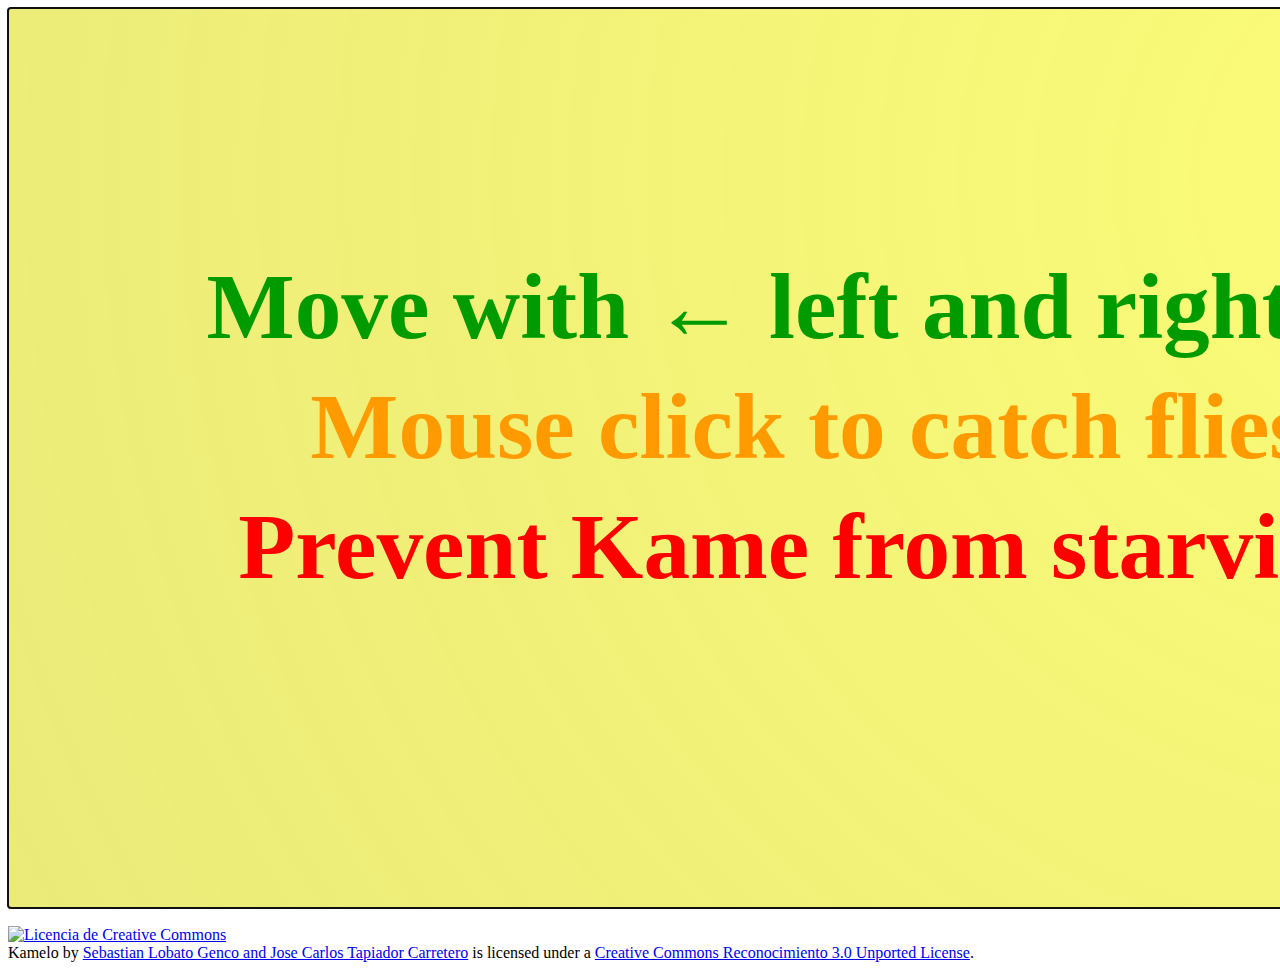
==== ProtoKameo1/ProtoKameo1/index.html @ cf099b4d "Performance: Draw tree and sun gradient only once" ====
﻿<!DOCTYPE html>

<html lang="en" xmlns="http://www.w3.org/1999/xhtml">
<head>
    <meta charset="utf-8" />
    <title>Kamelo Game</title>
    <style type="text/css">
        div.canvas_position {
            width: 1600px;
            height:900px;
            margin: 0px auto;
        }
    </style>
    <script type="text/javascript">
        function stopDefAction(evt) { // Prevent undesired actions on key presses disabling some default behaviour
            evt.preventDefault();
        }
    </script>
    <script type="text/javascript" src="browserDetector.js"></script>
    <script type="text/javascript" src="core.js"></script>
    <script type="text/javascript" src="howler.js"></script>
    <script type="text/javascript" src="sound_engine.js"></script>
    <script type="text/javascript" src="engine.js"></script>
    <script type="text/javascript" src="entity.js"></script>
    <script type="text/javascript" src="player.js"></script>
    <script type="text/javascript" src="cloud.js"></script>
    <script type="text/javascript" src="fly.js"></script>
    <script type="text/javascript" src="spriteSheet.js"></script>
    <script type="text/javascript" src="input.js"></script>
    <script type="text/javascript">
        window.onload = setup;
    </script>
</head>
<body onkeypress="stopDefAction(event);">
    <div class="canvas_position">
        <canvas id="PlayerCanvas" width="1600" height="900" style="position: absolute; z-index: 5;" tabindex="1">
            Canvas tag not supported
	    </canvas>
        <canvas id="FireworksCanvas" width="1600" height="900" style="position: absolute; z-index: 4;">
            Canvas tag not supported
	    </canvas>
        <canvas id="PlaygroundCanvas" width="1600" height="900" style="position: absolute; z-index: 3;">
            Canvas tag not supported
	    </canvas>
        <canvas id="TreeCanvas" width="1600" height="900" style="position: absolute; z-index: 2;">
            Canvas tag not supported
        </canvas>
        <canvas id="DynamicBackground" width="1600" height="900" style="position: absolute; z-index: 1;">
            Canvas tag not supported
        </canvas>
        <canvas id="StaticBackground" width="1600" height="900" style="position: absolute; z-index: 0;">
            Canvas tag not supported
        </canvas>
    </div>
    <div id="license">
        <br />
        <a rel="license" href="http://creativecommons.org/licenses/by/3.0/deed.es_ES"><img alt="Licencia de Creative Commons" style="border-width:0" src="http://i.creativecommons.org/l/by/3.0/88x31.png" /></a><br /><span xmlns:dct="http://purl.org/dc/terms/" property="dct:title">Kamelo</span> by <a xmlns:cc="http://creativecommons.org/ns#" href="https://github.com/neoranga55/kamelo" property="cc:attributionName" rel="cc:attributionURL">Sebastian Lobato Genco and Jose Carlos Tapiador Carretero</a> is licensed under a <a rel="license" href="http://creativecommons.org/licenses/by/3.0/deed.es_ES">Creative Commons Reconocimiento 3.0 Unported License</a>.
    </div>
</body>
</html>
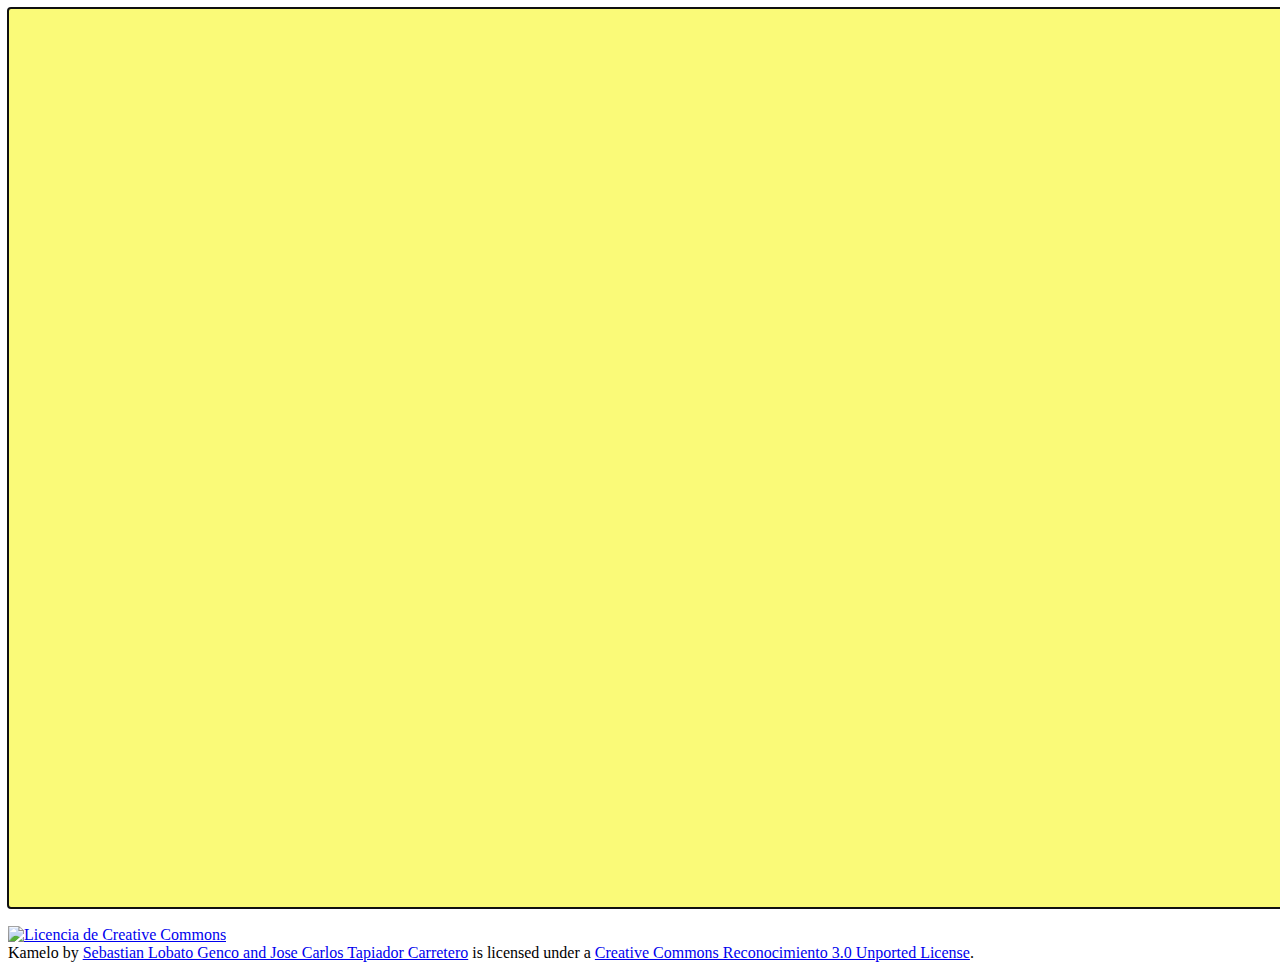
==== commit 2705e268: "Delayed loading of all libraries" ====
--- a/ProtoKameo1/ProtoKameo1/index.html
+++ b/ProtoKameo1/ProtoKameo1/index.html
@@ -16,7 +16,7 @@
             evt.preventDefault();
         }
     </script>
-    <script type="text/javascript" src="browserDetector.js"></script>
+    <!--<script type="text/javascript" src="browserDetector.js"></script>
     <script type="text/javascript" src="core.js"></script>
     <script type="text/javascript" src="howler.js"></script>
     <script type="text/javascript" src="sound_engine.js"></script>
@@ -26,9 +26,31 @@
     <script type="text/javascript" src="cloud.js"></script>
     <script type="text/javascript" src="fly.js"></script>
     <script type="text/javascript" src="spriteSheet.js"></script>
-    <script type="text/javascript" src="input.js"></script>
+    <script type="text/javascript" src="input.js"></script>-->
     <script type="text/javascript">
-        window.onload = setup;
+        var scripts_list = ["browserDetector.js", "core.js", "howler.js", "sound_engine.js", "engine.js", "entity.js", "player.js", "cloud.js", "fly.js", "spriteSheet.js", "input.js"];
+        var head = document.getElementsByTagName('head').item(0);
+        var loadJS = function (position) {
+            loadJS_ready = false;
+            var script = document.createElement("script");
+            script.type = "text/javascript";
+            script.onload = function () { // Initalize pending scripts
+                if ((position + 1) < scripts_list.length) {
+                    loadJS(position + 1);
+                } else {
+                    setup(); // Execute real game
+                }
+            }
+            script.src = scripts_list[position];
+            head.appendChild(script);
+        };
+        window.onload = function () { // Load all scripts after painting the html page for the first time
+            var canvas = document.getElementById('PlayerCanvas');
+            var context = canvas.getContext('2d');
+            context.fillStyle = 'rgba(250,250,120,1)'; // Show first draw to user in a few milliseconds after HTML is loaded
+            context.fillRect(0, 0, canvas.width, canvas.height);
+            loadJS(0);
+        };
     </script>
 </head>
 <body onkeypress="stopDefAction(event);">
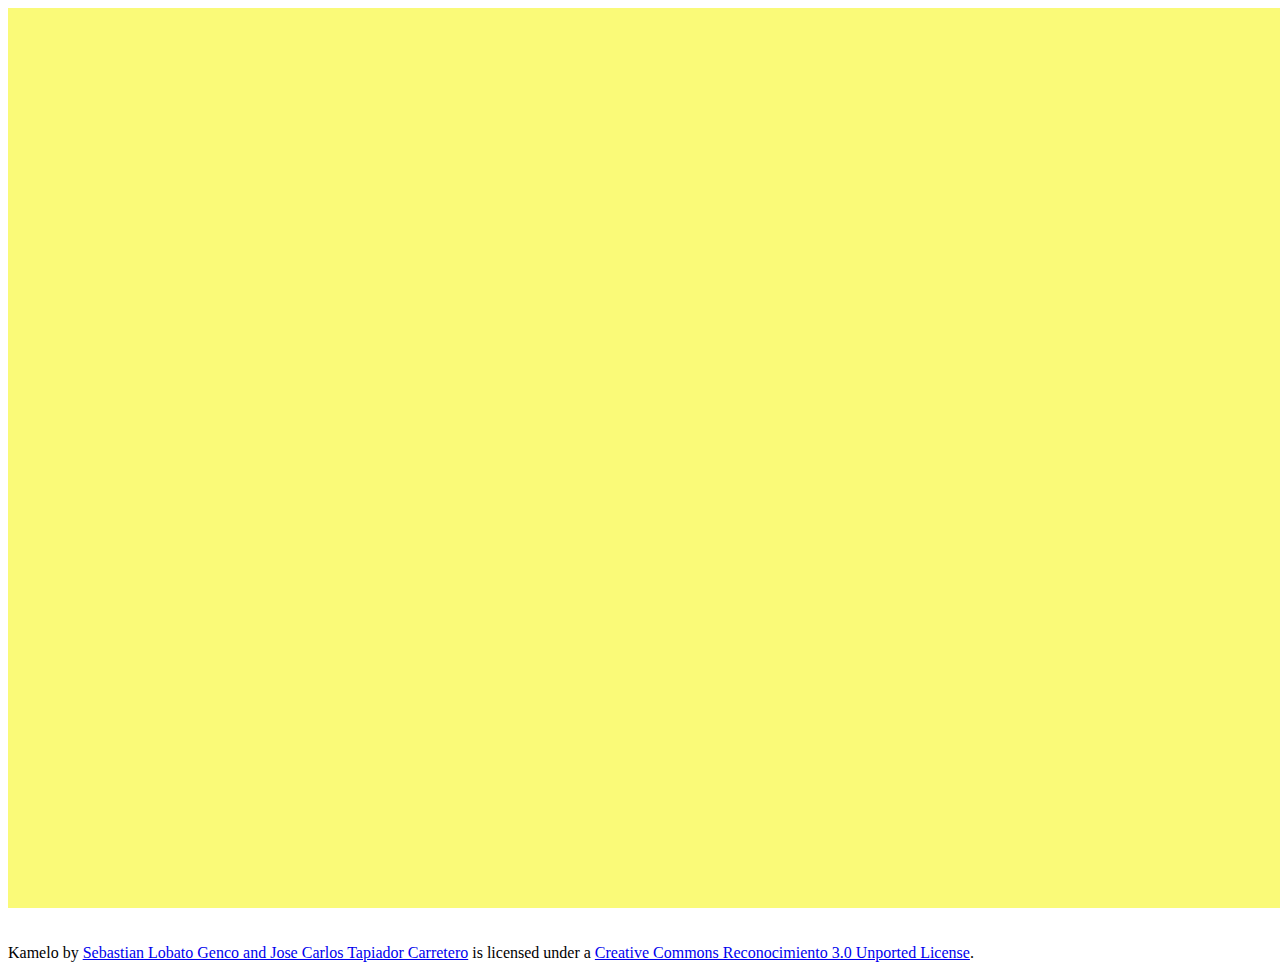
==== commit de24b492: "Added Google Analytics" ====
--- a/ProtoKameo1/ProtoKameo1/index.html
+++ b/ProtoKameo1/ProtoKameo1/index.html
@@ -16,41 +16,19 @@
             evt.preventDefault();
         }
     </script>
-    <!--<script type="text/javascript" src="browserDetector.js"></script>
-    <script type="text/javascript" src="core.js"></script>
-    <script type="text/javascript" src="howler.js"></script>
+    <script type="text/javascript" src="browserDetector.js"></script>
+    <script type="text/javascript" src="core-min.js"></script>
+    <script type="text/javascript" src="input-min.js"></script>
+    <script type="text/javascript" src="howler-min.js"></script>
     <script type="text/javascript" src="sound_engine.js"></script>
-    <script type="text/javascript" src="engine.js"></script>
+    <script type="text/javascript" src="engine-min.js"></script>
     <script type="text/javascript" src="entity.js"></script>
-    <script type="text/javascript" src="player.js"></script>
+    <script type="text/javascript" src="player-min.js"></script>
     <script type="text/javascript" src="cloud.js"></script>
-    <script type="text/javascript" src="fly.js"></script>
+    <script type="text/javascript" src="fly-min.js"></script>
     <script type="text/javascript" src="spriteSheet.js"></script>
-    <script type="text/javascript" src="input.js"></script>-->
     <script type="text/javascript">
-        var scripts_list = ["browserDetector.js", "core.js", "howler.js", "sound_engine.js", "engine.js", "entity.js", "player.js", "cloud.js", "fly.js", "spriteSheet.js", "input.js"];
-        var head = document.getElementsByTagName('head').item(0);
-        var loadJS = function (position) {
-            loadJS_ready = false;
-            var script = document.createElement("script");
-            script.type = "text/javascript";
-            script.onload = function () { // Initalize pending scripts
-                if ((position + 1) < scripts_list.length) {
-                    loadJS(position + 1);
-                } else {
-                    setup(); // Execute real game
-                }
-            }
-            script.src = scripts_list[position];
-            head.appendChild(script);
-        };
-        window.onload = function () { // Load all scripts after painting the html page for the first time
-            var canvas = document.getElementById('PlayerCanvas');
-            var context = canvas.getContext('2d');
-            context.fillStyle = 'rgba(250,250,120,1)'; // Show first draw to user in a few milliseconds after HTML is loaded
-            context.fillRect(0, 0, canvas.width, canvas.height);
-            loadJS(0);
-        };
+        window.onload = setup;
     </script>
 </head>
 <body onkeypress="stopDefAction(event);">
@@ -76,7 +54,24 @@
     </div>
     <div id="license">
         <br />
-        <a rel="license" href="http://creativecommons.org/licenses/by/3.0/deed.es_ES"><img alt="Licencia de Creative Commons" style="border-width:0" src="http://i.creativecommons.org/l/by/3.0/88x31.png" /></a><br /><span xmlns:dct="http://purl.org/dc/terms/" property="dct:title">Kamelo</span> by <a xmlns:cc="http://creativecommons.org/ns#" href="https://github.com/neoranga55/kamelo" property="cc:attributionName" rel="cc:attributionURL">Sebastian Lobato Genco and Jose Carlos Tapiador Carretero</a> is licensed under a <a rel="license" href="http://creativecommons.org/licenses/by/3.0/deed.es_ES">Creative Commons Reconocimiento 3.0 Unported License</a>.
+        <a rel="license" href="http://creativecommons.org/licenses/by/3.0/deed.es_ES"></a><br /><span xmlns:dct="http://purl.org/dc/terms/" property="dct:title">Kamelo</span> by <a xmlns:cc="http://creativecommons.org/ns#" href="https://github.com/neoranga55/kamelo" property="cc:attributionName" rel="cc:attributionURL">Sebastian Lobato Genco and Jose Carlos Tapiador Carretero</a> is licensed under a <a rel="license" href="http://creativecommons.org/licenses/by/3.0/deed.es_ES">Creative Commons Reconocimiento 3.0 Unported License</a>.
     </div>
+    <script type="text/javascript">
+        var canvas = document.getElementById('PlayerCanvas');
+        var context = canvas.getContext('2d');
+        context.fillStyle = 'rgba(250,250,120,1)'; // Show first draw to user in a few milliseconds after HTML is loaded
+        context.fillRect(0, 0, canvas.width, canvas.height);
+    </script>
+    <script>
+        (function (i, s, o, g, r, a, m) {
+            i['GoogleAnalyticsObject'] = r; i[r] = i[r] || function () {
+                (i[r].q = i[r].q || []).push(arguments)
+            }, i[r].l = 1 * new Date(); a = s.createElement(o),
+            m = s.getElementsByTagName(o)[0]; a.async = 1; a.src = g; m.parentNode.insertBefore(a, m)
+        })(window, document, 'script', '//www.google-analytics.com/analytics.js', 'ga');
+
+        ga('create', 'UA-40109884-1', 'googledrive.com');
+        ga('send', 'pageview');
+    </script>
 </body>
 </html>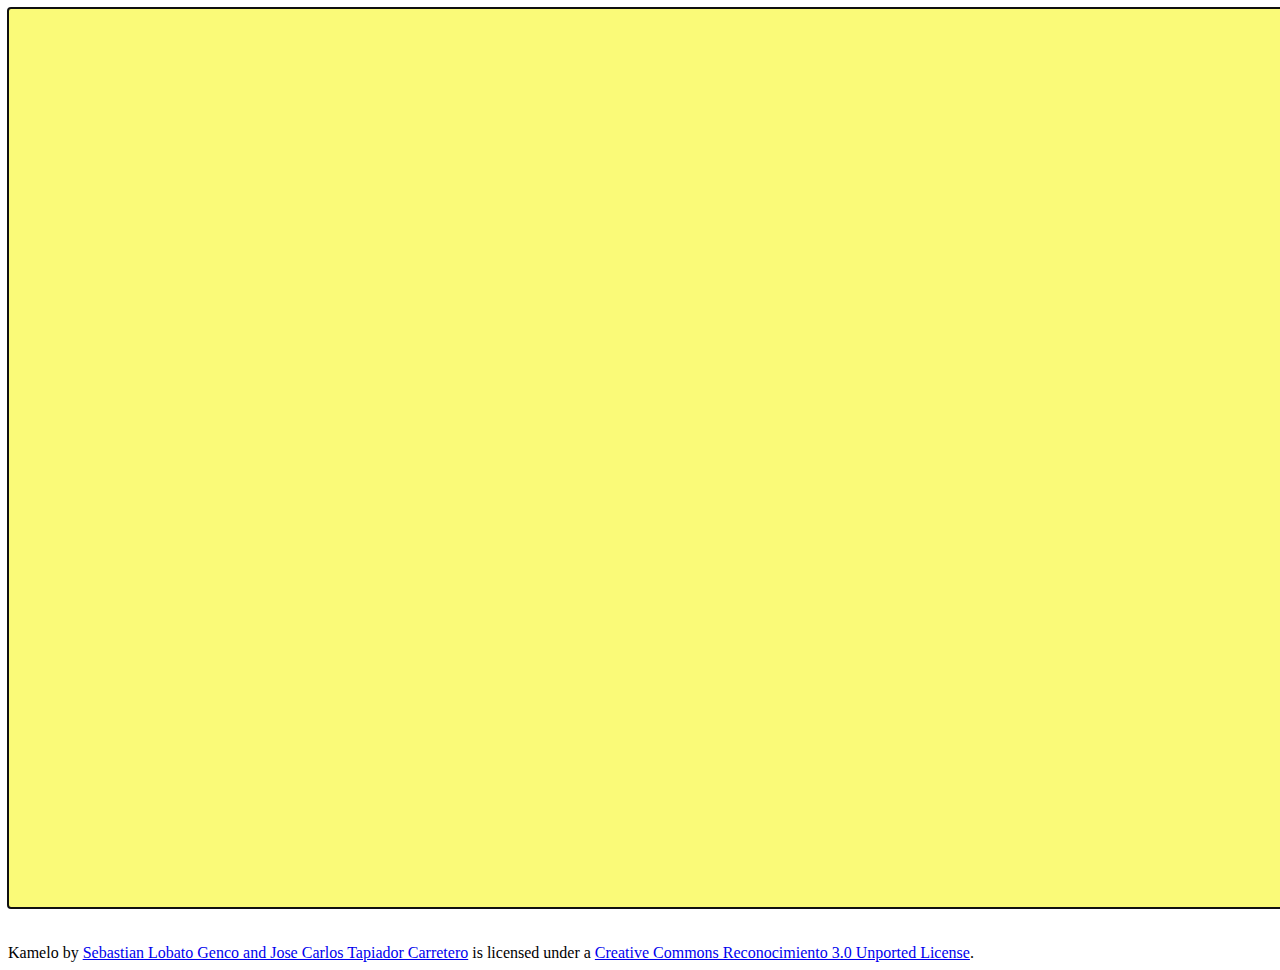
==== commit 0f1f77cd: "Initial canvas cache plus credits" ====
--- a/ProtoKameo1/ProtoKameo1/index.html
+++ b/ProtoKameo1/ProtoKameo1/index.html
@@ -16,6 +16,20 @@
             evt.preventDefault();
         }
     </script>
+    <!-- Debug version -->
+    <script type="text/javascript" src="browserDetector.js"></script>
+    <script type="text/javascript" src="core.js"></script>
+    <script type="text/javascript" src="input.js"></script>
+    <script type="text/javascript" src="howler.js"></script>
+    <script type="text/javascript" src="sound_engine.js"></script>
+    <script type="text/javascript" src="engine.js"></script>
+    <script type="text/javascript" src="entity.js"></script>
+    <script type="text/javascript" src="player.js"></script>
+    <script type="text/javascript" src="cloud.js"></script>
+    <script type="text/javascript" src="fly.js"></script>
+    <script type="text/javascript" src="spriteSheet.js"></script>
+    <!-- End Debug version -->
+    <!-- Release version --
     <script type="text/javascript" src="browserDetector.js"></script>
     <script type="text/javascript" src="core-min.js"></script>
     <script type="text/javascript" src="input-min.js"></script>
@@ -27,6 +41,8 @@
     <script type="text/javascript" src="cloud.js"></script>
     <script type="text/javascript" src="fly-min.js"></script>
     <script type="text/javascript" src="spriteSheet.js"></script>
+    <!-- End Release version -->
+    
     <script type="text/javascript">
         window.onload = setup;
     </script>
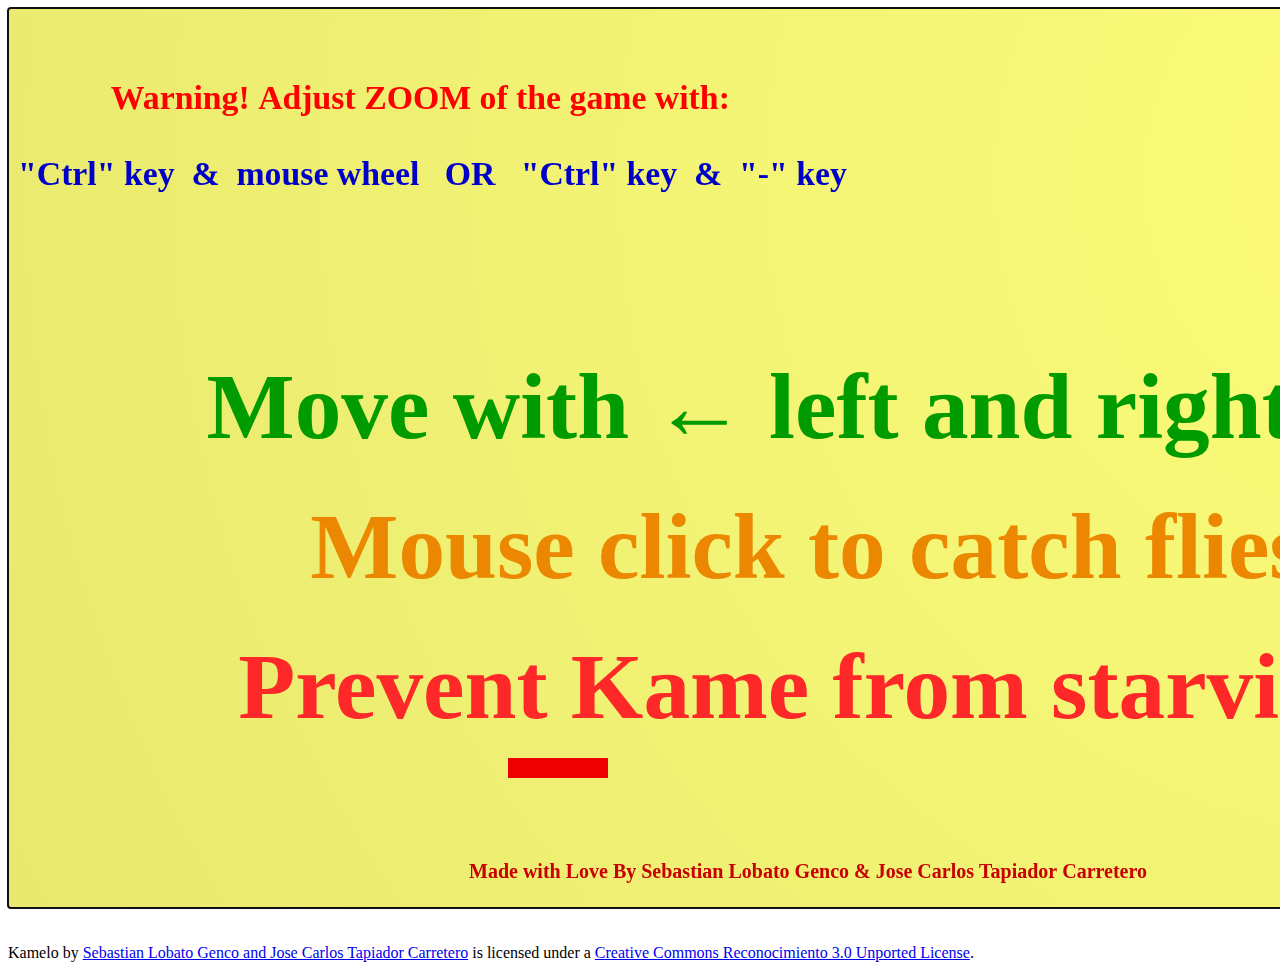
==== commit 94e4fbd7: "Little clean up" ====
--- a/ProtoKameo1/ProtoKameo1/index.html
+++ b/ProtoKameo1/ProtoKameo1/index.html
@@ -47,8 +47,8 @@
         window.onload = setup;
     </script>
 </head>
-<body onkeypress="stopDefAction(event);">
-    <div class="canvas_position">
+<body onkeypress="stopDefAction(event);" onclick="stopDefAction(event);">
+    <div id="gameDiv" class="canvas_position">
         <canvas id="PlayerCanvas" width="1600" height="900" style="position: absolute; z-index: 5;" tabindex="1">
             Canvas tag not supported
 	    </canvas>
@@ -85,7 +85,6 @@
             }, i[r].l = 1 * new Date(); a = s.createElement(o),
             m = s.getElementsByTagName(o)[0]; a.async = 1; a.src = g; m.parentNode.insertBefore(a, m)
         })(window, document, 'script', '//www.google-analytics.com/analytics.js', 'ga');
-
         ga('create', 'UA-40109884-1', 'googledrive.com');
         ga('send', 'pageview');
     </script>
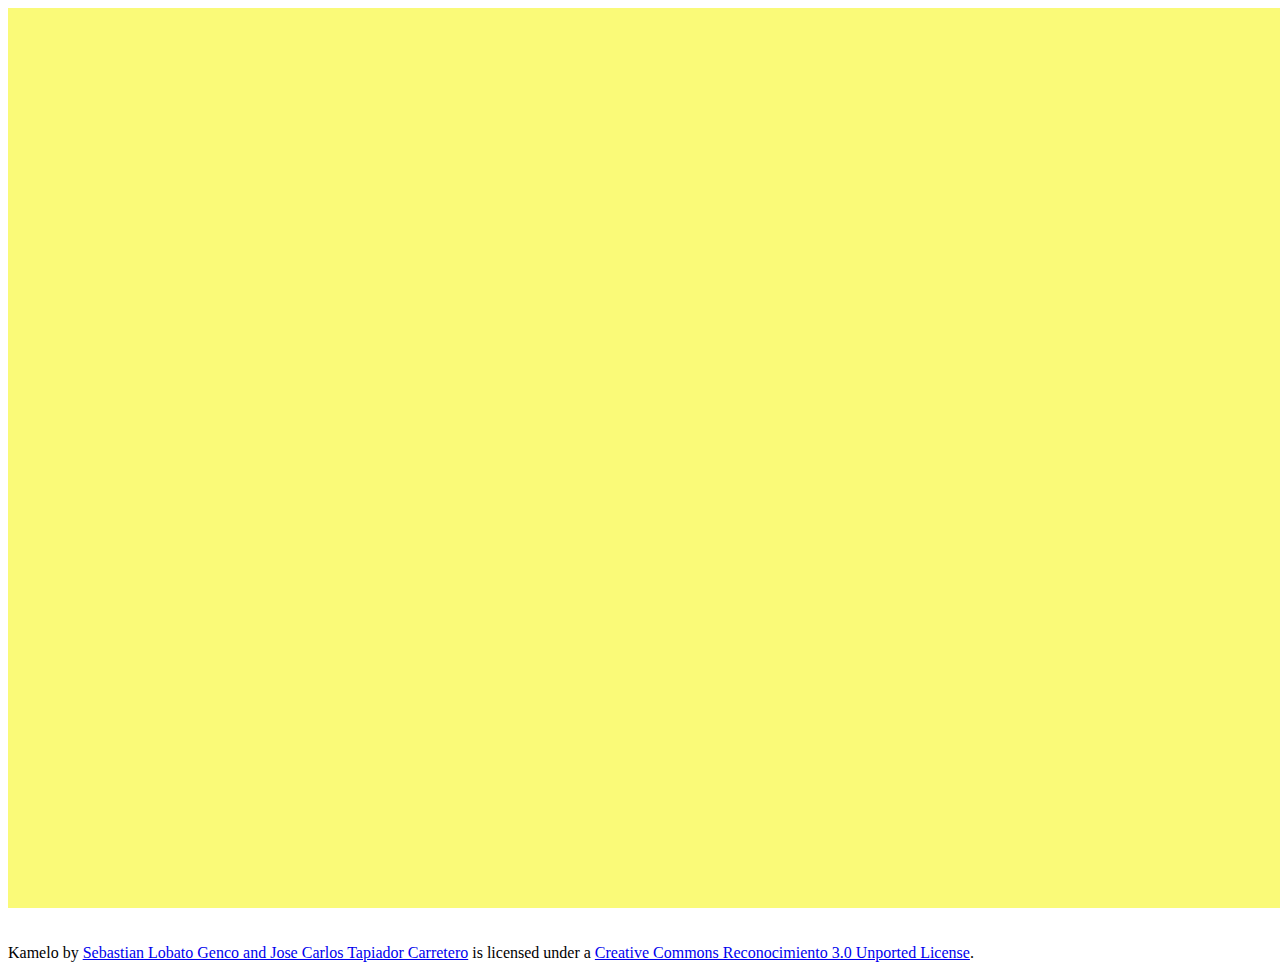
==== commit baec19a2: "Improved layer rendering and code clean-up" ====
--- a/ProtoKameo1/ProtoKameo1/index.html
+++ b/ProtoKameo1/ProtoKameo1/index.html
@@ -16,7 +16,7 @@
             evt.preventDefault();
         }
     </script>
-    <!-- Debug version -->
+    <!-- Debug version --
     <script type="text/javascript" src="browserDetector.js"></script>
     <script type="text/javascript" src="core.js"></script>
     <script type="text/javascript" src="input.js"></script>
@@ -29,7 +29,7 @@
     <script type="text/javascript" src="fly.js"></script>
     <script type="text/javascript" src="spriteSheet.js"></script>
     <!-- End Debug version -->
-    <!-- Release version --
+    <!-- Release version -->
     <script type="text/javascript" src="browserDetector.js"></script>
     <script type="text/javascript" src="core-min.js"></script>
     <script type="text/javascript" src="input-min.js"></script>
@@ -49,23 +49,26 @@
 </head>
 <body onkeypress="stopDefAction(event);" onclick="stopDefAction(event);">
     <div id="gameDiv" class="canvas_position">
-        <canvas id="PlayerCanvas" width="1600" height="900" style="position: absolute; z-index: 5;" tabindex="1">
-            Canvas tag not supported
+        <canvas id="MainGameCanvas" width="1600" height="900" style="position: absolute; z-index: 7;" tabindex="1">
+            Canvas tag to draw the game not supported :( You need a new web browser!
+	    </canvas>
+        <canvas id="PlayerCanvas" width="1600" height="900" style="position: absolute; z-index: 5;">
+            Canvas tag to draw the game not supported :( You need a new web browser!
 	    </canvas>
         <canvas id="FireworksCanvas" width="1600" height="900" style="position: absolute; z-index: 4;">
-            Canvas tag not supported
+            Canvas tag to draw the game not supported :( You need a new web browser!
 	    </canvas>
         <canvas id="PlaygroundCanvas" width="1600" height="900" style="position: absolute; z-index: 3;">
-            Canvas tag not supported
+            Canvas tag to draw the game not supported :( You need a new web browser!
 	    </canvas>
         <canvas id="TreeCanvas" width="1600" height="900" style="position: absolute; z-index: 2;">
-            Canvas tag not supported
+            Canvas tag to draw the game not supported :( You need a new web browser!
         </canvas>
         <canvas id="DynamicBackground" width="1600" height="900" style="position: absolute; z-index: 1;">
-            Canvas tag not supported
+            Canvas tag to draw the game not supported :( You need a new web browser!
         </canvas>
         <canvas id="StaticBackground" width="1600" height="900" style="position: absolute; z-index: 0;">
-            Canvas tag not supported
+            Canvas tag to draw the game not supported :( You need a new web browser!
         </canvas>
     </div>
     <div id="license">
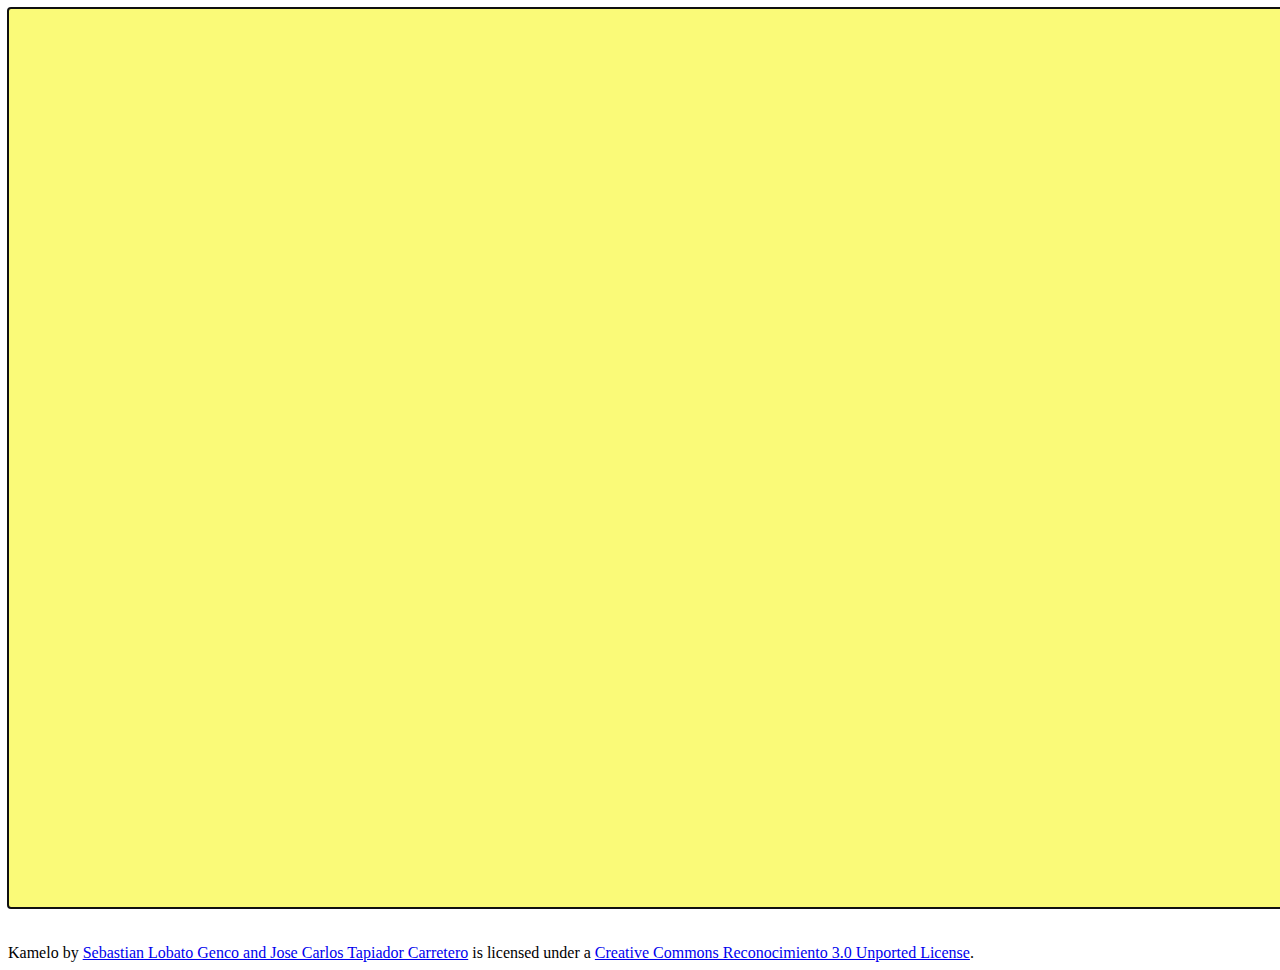
==== commit 9792f566: "Updated google analytics for new domain" ====
--- a/ProtoKameo1/ProtoKameo1/index.html
+++ b/ProtoKameo1/ProtoKameo1/index.html
@@ -45,11 +45,14 @@
     
     <script type="text/javascript">
         window.onload = setup;
+        window.onclick = stopDefAction;
+        window.mousedown = stopDefAction;
+        window.onkeypress = stopDefAction;
     </script>
 </head>
-<body onkeypress="stopDefAction(event);" onclick="stopDefAction(event);">
+<body>
     <div id="gameDiv" class="canvas_position">
-        <canvas id="MainGameCanvas" width="1600" height="900" style="position: absolute; z-index: 7;" tabindex="1">
+        <canvas id="MainGameCanvas" width="1600" height="900" style="position: absolute; z-index: 6;" tabindex="1">
             Canvas tag to draw the game not supported :( You need a new web browser!
 	    </canvas>
         <canvas id="PlayerCanvas" width="1600" height="900" style="position: absolute; z-index: 5;">
@@ -82,14 +85,12 @@
         context.fillRect(0, 0, canvas.width, canvas.height);
     </script>
     <script>
-        (function (i, s, o, g, r, a, m) {
-            i['GoogleAnalyticsObject'] = r; i[r] = i[r] || function () {
-                (i[r].q = i[r].q || []).push(arguments)
-            }, i[r].l = 1 * new Date(); a = s.createElement(o),
-            m = s.getElementsByTagName(o)[0]; a.async = 1; a.src = g; m.parentNode.insertBefore(a, m)
-        })(window, document, 'script', '//www.google-analytics.com/analytics.js', 'ga');
-        ga('create', 'UA-40109884-1', 'googledrive.com');
-        ga('send', 'pageview');
-    </script>
+	  (function(i,s,o,g,r,a,m){i['GoogleAnalyticsObject']=r;i[r]=i[r]||function(){
+	  (i[r].q=i[r].q||[]).push(arguments)},i[r].l=1*new Date();a=s.createElement(o),
+	  m=s.getElementsByTagName(o)[0];a.async=1;a.src=g;m.parentNode.insertBefore(a,m)
+	  })(window,document,'script','//www.google-analytics.com/analytics.js','ga');
+	  ga('create', 'UA-40205433-1', 'github.io');
+	  ga('send', 'pageview');
+	</script>
 </body>
 </html>